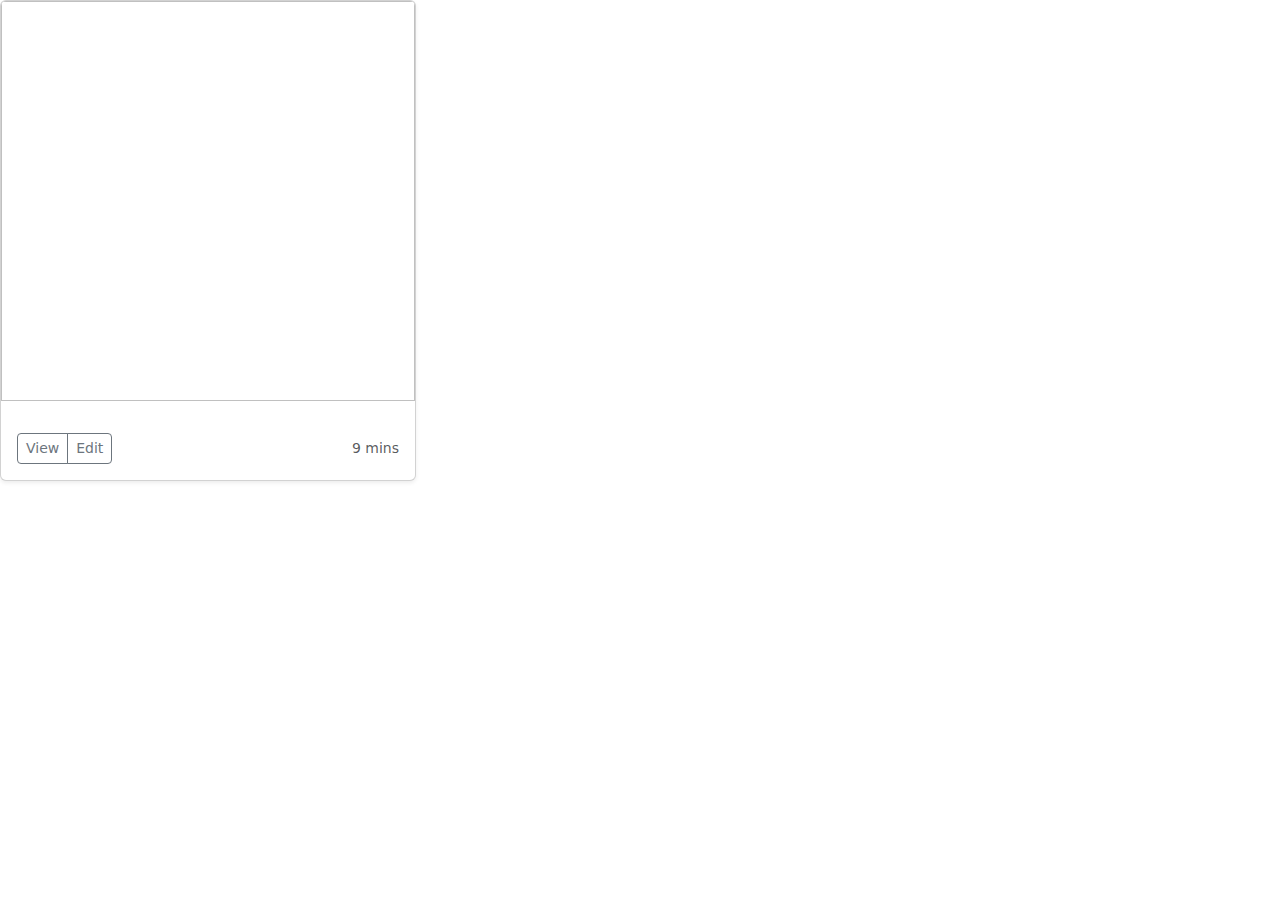
==== src/main/resources/templates/index.html @ 2beaf518 "Add Postgresql, index.html. main controller" ====
<!DOCTYPE HTML>
<html xmlns:th="http://www.thymeleaf.org" lang="ru">
<head>
    <meta charset="utf-8">
    <meta name="viewport" content="width=device-width, initial-scale=1">
    <meta name="description" content="">
    <meta name="author" content="Mark Otto, Jacob Thornton, and Bootstrap contributors">
    <meta name="generator" content="Hugo 0.108.0">
    <title>Signin Template · Bootstrap v5.3</title>
    <link rel="canonical" href="https://getbootstrap.com/docs/5.3/examples/sign-in/">
    <!--<link href="/docs/5.3/dist/css/bootstrap.min.css" rel="stylesheet" integrity="sha384-GLhlTQ8iRABdZLl6O3oVMWSktQOp6b7In1Zl3/Jr59b6EGGoI1aFkw7cmDA6j6gD" crossorigin="anonymous">
     Favicons -->
    <link rel="apple-touch-icon" href="/docs/5.3/assets/img/favicons/apple-touch-icon.png" sizes="180x180">
    <link rel="icon" href="/docs/5.3/assets/img/favicons/favicon-32x32.png" sizes="32x32" type="image/png">
    <link rel="icon" href="/docs/5.3/assets/img/favicons/favicon-16x16.png" sizes="16x16" type="image/png">
    <link rel="manifest" href="/docs/5.3/assets/img/favicons/manifest.json">
    <link rel="mask-icon" href="/docs/5.3/assets/img/favicons/safari-pinned-tab.svg" color="#712cf9">
    <link rel="icon" href="/docs/5.3/assets/img/favicons/favicon.ico">
    <meta name="theme-color" content="#712cf9">

    <!-- Custom styles for this template -->
    <link href="https://cdn.jsdelivr.net/npm/bootstrap@5.1.3/dist/css/bootstrap.min.css" rel="stylesheet" type="text/css">
    <link th:href="@{/css/sign-in.css}" rel="stylesheet" type="text/css">
</head>
<body>
<div class="mainlist">
<div class="row row-cols-1 row-cols-sm-2 row-cols-md-3 g-3" >
    <th:block th:each="item: ${games}">
        <div class="col">
        <div class="card shadow-sm">
            <img class="bd-placeholder-img card-img-top" width="100" height="400" th:src=|/images/${item.getImage()}| >
            </img>

            <div class="card-body">
                <p class="card-text" th:text="${item.getCapture()}"></p>
                <div class="d-flex justify-content-between align-items-center">
                    <div class="btn-group">
                        <button type="button" class="btn btn-sm btn-outline-secondary">View</button>
                        <button type="button" class="btn btn-sm btn-outline-secondary">Edit</button>
                    </div>
                    <small class="text-muted">9 mins</small>
                </div>
            </div>
        </div>
    </div>
    </th:block>

</div>
</div>


<script src="https://cdn.jsdelivr.net/npm/bootstrap@5.1.3/dist/js/bootstrap.bundle.min.js" integrity="sha384-ka7Sk0Gln4gmtz2MlQnikT1wXgYsOg+OMhuP+IlRH9sENBO0LRn5q+8nbTov4+1p" crossorigin="anonymous"></script>

</body>
</html>
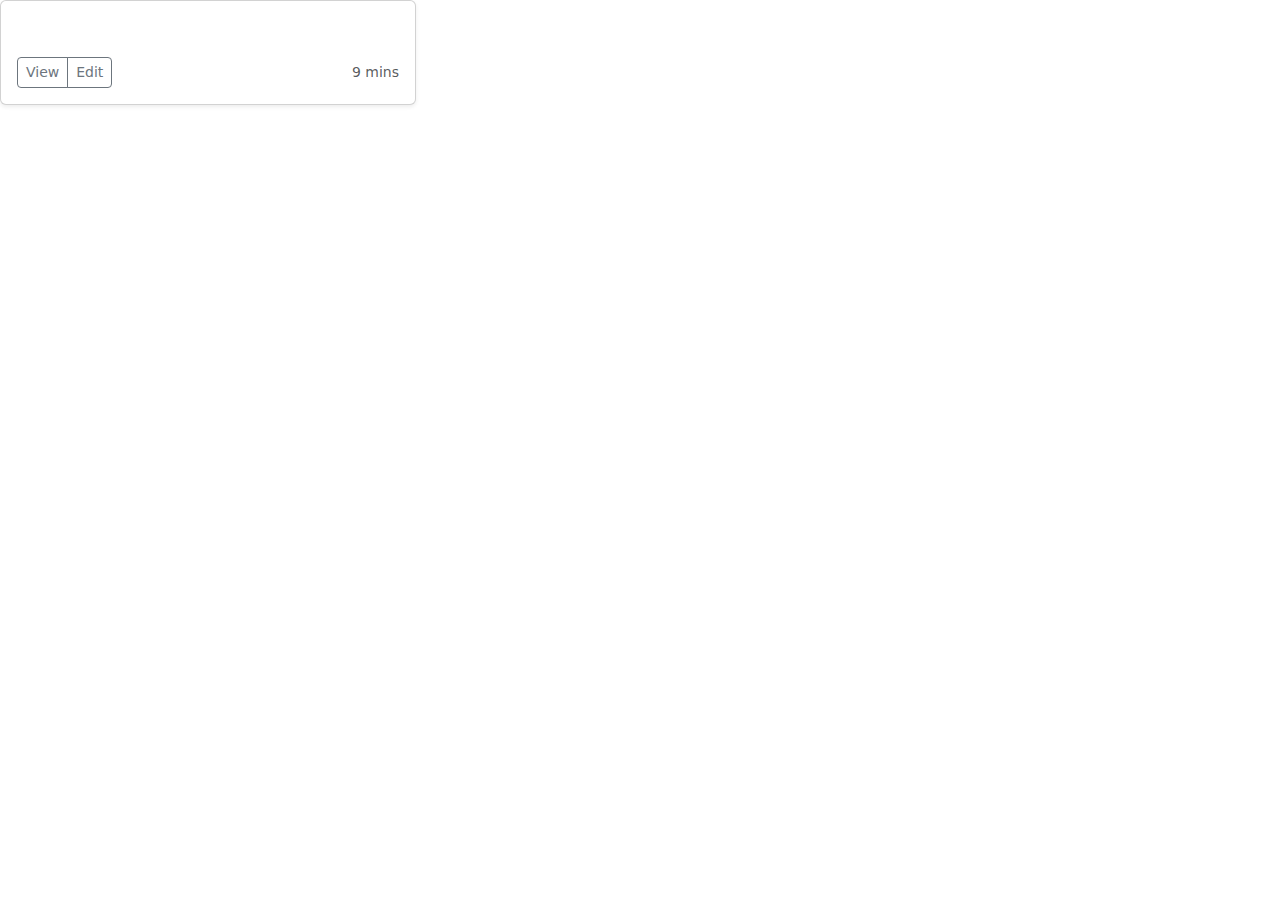
==== commit 86d544a3: "Add Icons and personal page every game" ====
--- a/src/main/resources/templates/index.html
+++ b/src/main/resources/templates/index.html
@@ -28,8 +28,10 @@
     <th:block th:each="item: ${games}">
         <div class="col">
         <div class="card shadow-sm">
-            <img class="bd-placeholder-img card-img-top" width="100" height="400" th:src=|/images/${item.getImage()}| >
+            <a th:href="'/games/'+${item.getId()}">
+            <img class="bd-placeholder-img card-img-top" width="100%"  th:src=|/images/${item.getImage()}| >
             </img>
+            </a>
 
             <div class="card-body">
                 <p class="card-text" th:text="${item.getCapture()}"></p>
